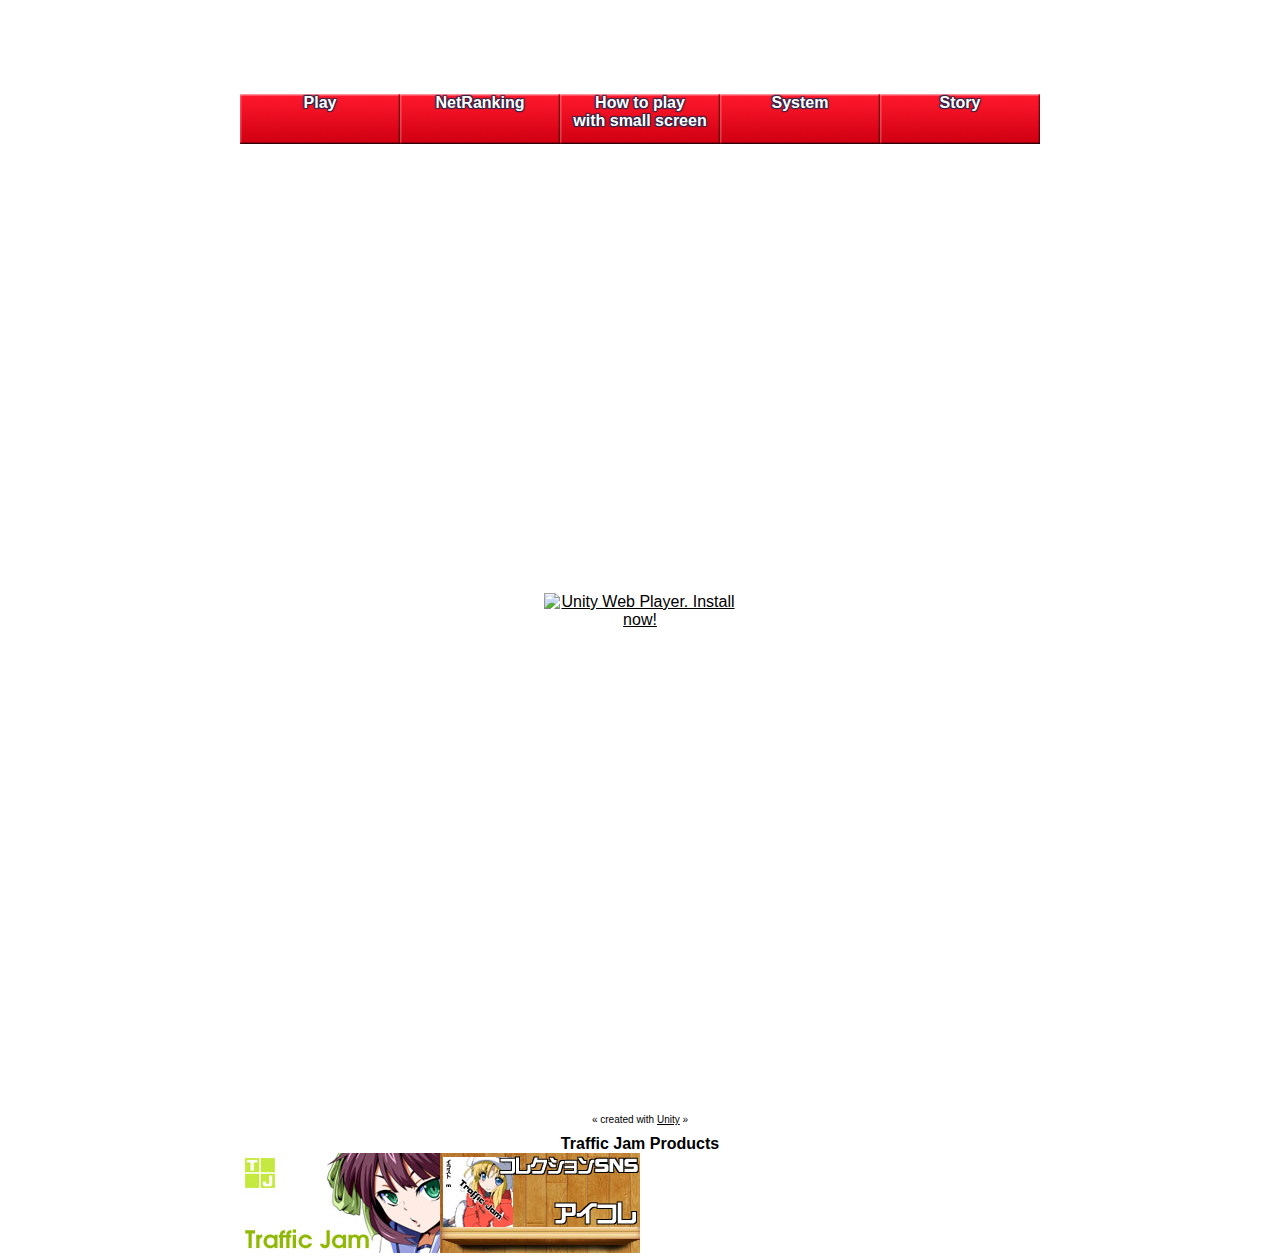
==== ABCastOff/index.html @ c9a5e450 "Second commit" ====
<!DOCTYPE html PUBLIC "-//W3C//DTD XHTML 1.0 Strict//EN" "http://www.w3.org/TR/xhtml1/DTD/xhtml1-strict.dtd">
<html xmlns="http://www.w3.org/1999/xhtml">
	<head>
		<meta http-equiv="Content-Type" content="text/html; charset=utf-8">
		<link rel=stylesheet type="text/css" href="../common_css.css"　media="all">
		<link rel=stylesheet type="text/css" href="../css.css"　media="all">

		<title>ABCastOff | Unity Web Player</title>

		<script type='text/javascript' src='https://ssl-webplayer.unity3d.com/download_webplayer-3.x/3.0/uo/jquery.min.js'></script>
		<script type="text/javascript">
		<!--
		var unityObjectUrl = "http://webplayer.unity3d.com/download_webplayer-3.x/3.0/uo/UnityObject2.js";
		if (document.location.protocol == 'https:')
			unityObjectUrl = unityObjectUrl.replace("http://", "https://ssl-");
		document.write('<script type="text\/javascript" src="' + unityObjectUrl + '"><\/script>');
		-->
		</script>
		<script type="text/javascript">
		<!--
			var config = {
				width: 600, 
				height: 960,
				params: { enableDebugging:"0" }
				
			};
			var u = new UnityObject2(config);

			jQuery(function() {

				var $missingScreen = jQuery("#unityPlayer").find(".missing");
				var $brokenScreen = jQuery("#unityPlayer").find(".broken");
				$missingScreen.hide();
				$brokenScreen.hide();
				
				u.observeProgress(function (progress) {
					switch(progress.pluginStatus) {
						case "broken":
							$brokenScreen.find("a").click(function (e) {
								e.stopPropagation();
								e.preventDefault();
								u.installPlugin();
								return false;
							});
							$brokenScreen.show();
						break;
						case "missing":
							$missingScreen.find("a").click(function (e) {
								e.stopPropagation();
								e.preventDefault();
								u.installPlugin();
								return false;
							});
							$missingScreen.show();
						break;
						case "installed":
							$missingScreen.remove();
						break;
						case "first":
						break;
					}
				});
				u.initPlugin(jQuery("#unityPlayer")[0], "./ABCastOff.unity3d");
			});
		-->
		</script>
		<style type="text/css">
		<!--
		body {
			font-family: Helvetica, Verdana, Arial, sans-serif;
			background-color: white;
			color: black;
			text-align: center;
		}
		a:link, a:visited {
			color: #000;
		}
		a:active, a:hover {
			color: #666;
		}
		p.header {
			font-size: small;
		}
		p.header span {
			font-weight: bold;
		}
		p.footer {
			font-size: x-small;
		}
		div.content {
			margin: auto;
			width: 600px;
		}
		div.broken,
		div.missing {
			margin: auto;
			position: relative;
			top: 50%;
			width: 193px;
		}
		div.broken a,
		div.missing a {
			height: 63px;
			position: relative;
			top: -31px;
		}
		div.broken img,
		div.missing img {
			border-width: 0px;
		}
		div.broken {
			display: none;
		}
		div#unityPlayer {
			cursor: default;
			height: 960px;
			width: 600px;
		}
		-->
		</style>
	</head>
	<body>
		<div class="ad">
			<script async src="//pagead2.googlesyndication.com/pagead/js/adsbygoogle.js"></script>
			<!-- ディスプレイ広告728x90 -->
			<ins class="adsbygoogle"
			     style="display:inline-block;width:728px;height:90px"
			     data-ad-client="ca-pub-9780802571507911"
			     data-ad-slot="1690570183"></ins>
			<script>
			(adsbygoogle = window.adsbygoogle || []).push({});
			</script>
		</div>

		<header>
			<a href="index.html"><div class="iconBg fontFrame">Play</div></a>
			<a href="" target="_blank"><div class="iconBg fontFrame" target="_blank">NetRanking</div></a>
			<a href="../index.html#howToPlaySmallScreen" target="_blank"><div class="iconBg fontFrame">How to play<br>with small screen</div></a>
			<a href="../index.html#system" target="_blank"><div class="iconBg fontFrame" target="_blank">System</div></a>
			<a href=""><div class="iconBg fontFrame" target="_blank">Story</div></a>
			<div class="clear"></div>
		</header>
		
		<div class="content">
			<div id="unityPlayer">
				<div class="missing">
					<a href="http://unity3d.com/webplayer/" title="Unity Web Player. Install now!">
						<img alt="Unity Web Player. Install now!" src="http://webplayer.unity3d.com/installation/getunity.png" width="193" height="63" />
					</a>
				</div>
				<div class="broken">
					<a href="http://unity3d.com/webplayer/" title="Unity Web Player. Install now! Restart your browser after install.">
						<img alt="Unity Web Player. Install now! Restart your browser after install." src="http://webplayer.unity3d.com/installation/getunityrestart.png" width="193" height="63" />
					</a>
				</div>
			</div>
		</div>
		<p class="footer">&laquo; created with <a href="http://unity3d.com/unity/" title="Go to unity3d.com">Unity</a> &raquo;</p>

		<div class="bannerArea">
			Traffic Jam Products<br>
			<div class="floatLeft">
				<a href="http://milk0824.sakura.ne.jp/doukana/" title="Traffi Jam ホーム"><img src="../data/banner20151004.jpg"></a>
			</div>
			<div class="floatLeft">
				<a href="http://www.traffic-jam.me/collection/Collection" title="コレクション共有SNSアイコレ"><img src="../data/collection_banner20151004.jpg"></a>
			</div>
			<div class="clear"></div>
		</div>

	</body>
</html>
---- common_css.css ----
.ad{
	width: 730px;
	margin: 0 auto;
}

.floatLeft{
	float: left;
}
.floatRight{
	float: right;
}
.round{
	border-radius: 10px;        /* CSS3草案 */  
    -webkit-border-radius: 10px;    /* Safari,Google Chrome用 */  
    -moz-border-radius: 10px;   /* Firefox用 */  
}

.clear{
	clear:both;
}
.fontFrame{
	text-shadow: 1px 1px 1px #2e2446,
    -1px 1px 1px #2e2446,
    1px -1px 1px #2e2446,
    -1px -1px 1px #2e2446;
}

.bannerArea{
	color : #000000;
	font-weight: bold;
	width : 800px;
	margin: 0 auto;
}
---- css.css ----
body{
	margin: 0px;
	font-family:'Lucida Grande','Hiragino Kaku Gothic ProN', 'ヒラギノ角ゴ ProN W3',Meiryo, メイリオ, sans-serif;
	color:#6078C7;
}


.main{
	width : 800px;
	margin: 0 auto;
}

header{
	width: 800px;
	margin: 0 auto;
}
.iconBg{
	float: left;
	color : #ffffff;
	font-weight: bold;
	text-align: center;
	background-image: url("./data/pageicon_bg_base02.png");
	width : 160px;
	height : 50px;
}


.shareArea{
	width: 280px;
	height:100px;
	margin: 0 auto;
}

.shareIcon{
	margin: 20px;
	color: #000000;
	font-size: 12px;
}

.shareIcon a{
	color: #000000;
	text-decoration: none;
}

.system{
	width : 800px;
}

.system h1{
	height: 50px;
	background-image: url("./data/pageicon_bg_base.png");
	text-align: center;
	color:	#ffffff;
}

.systemContents{

}
.systemContents img{
	width : 200px;
}

.msgContents{
	font-weight: bold;
	font-size: 20px;
	color: #000000;
	margin: 10px;
	width : 550px;
}

.buttonTitle{
	height: 100px;
	background-image: url("./data/selectIcon.png");
	text-align: center;
	color:	#ffffff;
}

.howToPlaySmallScreen{
	width : 800px;
}
.howToPlaySmallScreenContents{
	width: 550px;
	margin: 0 auto;
}

.howToPlaySmallScreen h1{
	font-size: 24px;
	height: 50px;
	background-image: url("./data/pageicon_bg_base.png");
	text-align: center;
	color:	#ffffff;
}
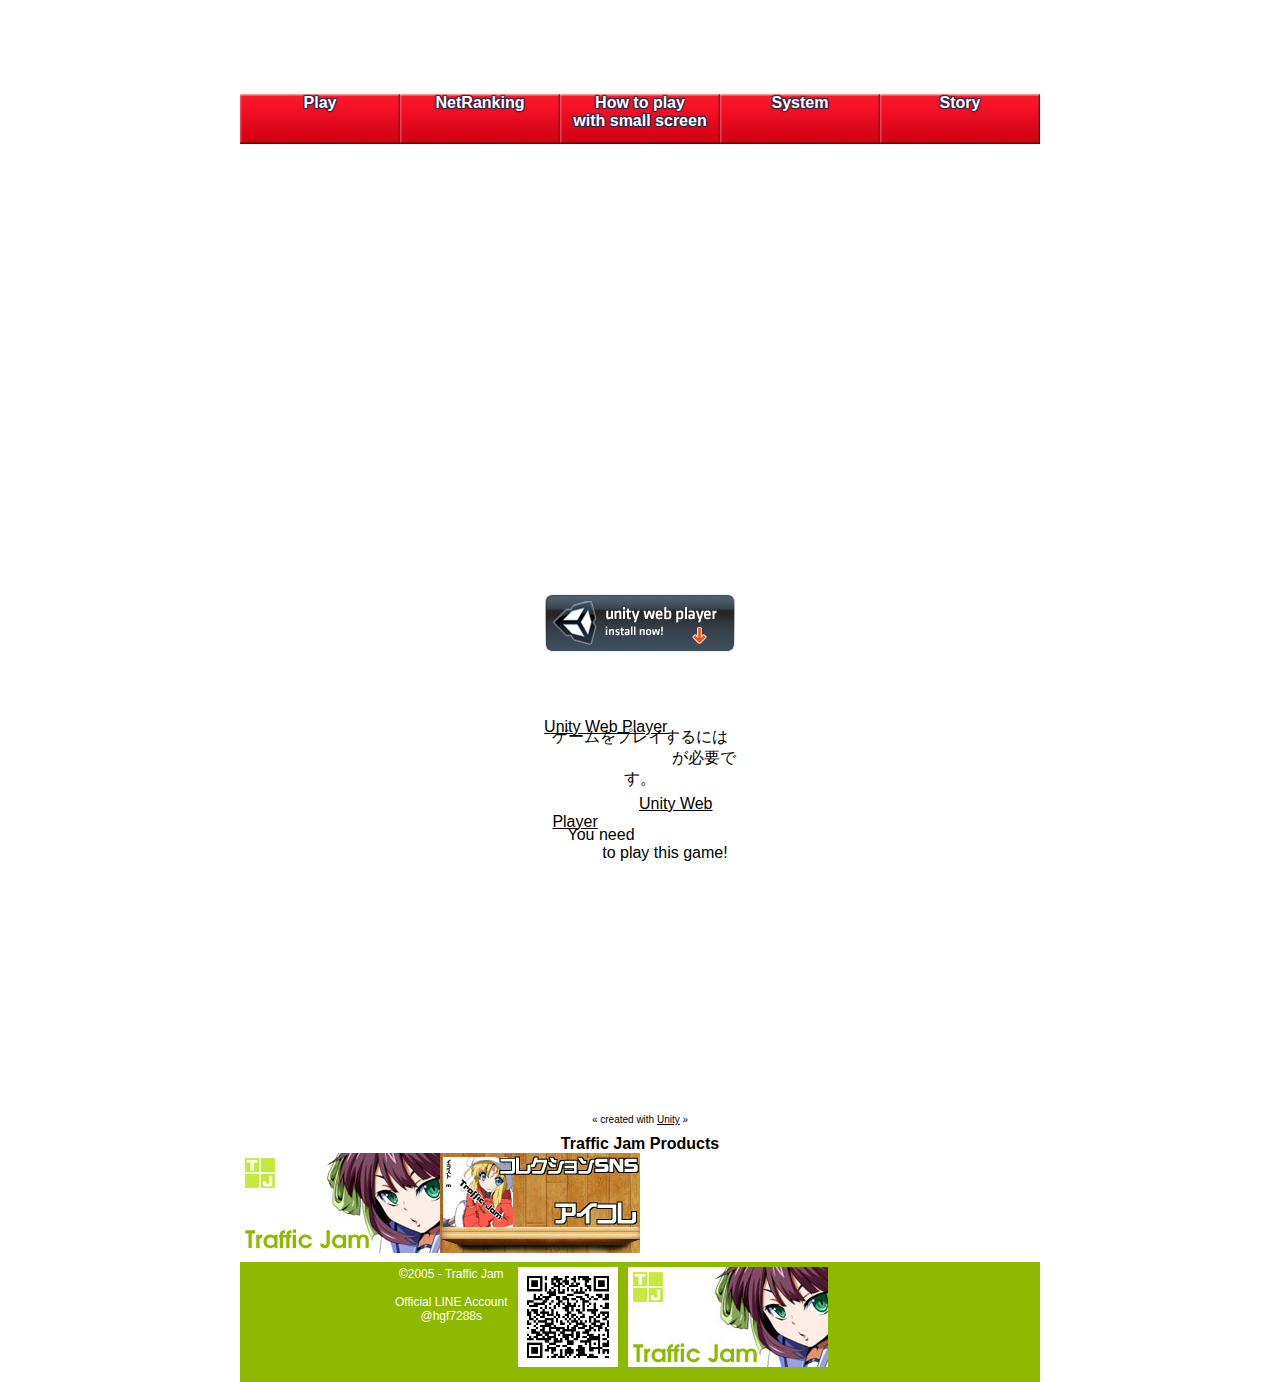
==== commit b79f575a: "Add SP LP" ====
--- a/ABCastOff/index.html
+++ b/ABCastOff/index.html
@@ -6,7 +6,16 @@
 		<link rel=stylesheet type="text/css" href="../css.css"　media="all">
 
 		<title>ABCastOff | Unity Web Player</title>
-
+		<script>
+		  (function(i,s,o,g,r,a,m){i['GoogleAnalyticsObject']=r;i[r]=i[r]||function(){
+		  (i[r].q=i[r].q||[]).push(arguments)},i[r].l=1*new Date();a=s.createElement(o),
+		  m=s.getElementsByTagName(o)[0];a.async=1;a.src=g;m.parentNode.insertBefore(a,m)
+		  })(window,document,'script','//www.google-analytics.com/analytics.js','ga');
+
+		  ga('create', 'UA-55121722-5', 'auto');
+		  ga('send', 'pageview');
+
+		</script>
 		<script type='text/javascript' src='https://ssl-webplayer.unity3d.com/download_webplayer-3.x/3.0/uo/jquery.min.js'></script>
 		<script type="text/javascript">
 		<!--
@@ -134,19 +143,27 @@
 
 		<header>
 			<a href="index.html"><div class="iconBg fontFrame">Play</div></a>
-			<a href="" target="_blank"><div class="iconBg fontFrame" target="_blank">NetRanking</div></a>
+			<a href="../ranking" target="_blank"><div class="iconBg fontFrame" target="_blank">NetRanking</div></a>
 			<a href="../index.html#howToPlaySmallScreen" target="_blank"><div class="iconBg fontFrame">How to play<br>with small screen</div></a>
 			<a href="../index.html#system" target="_blank"><div class="iconBg fontFrame" target="_blank">System</div></a>
-			<a href=""><div class="iconBg fontFrame" target="_blank">Story</div></a>
+			<a href="http://novelist.hatenadiary.jp/entry/2015/10/11/005216" target="_blank"><div class="iconBg fontFrame" target="_blank">Story</div></a>
 			<div class="clear"></div>
 		</header>
 		
 		<div class="content">
 			<div id="unityPlayer">
 				<div class="missing">
-					<a href="http://unity3d.com/webplayer/" title="Unity Web Player. Install now!">
-						<img alt="Unity Web Player. Install now!" src="http://webplayer.unity3d.com/installation/getunity.png" width="193" height="63" />
-					</a>
+				  <a href="http://japan.unity3d.com/webplayer/" title="Unity Web Playerをインストールする">
+				    <img alt="Unity Web Playerをインストールする" src="../data/getunity.png" width="193" height="63" />
+				  </a>
+				  <div>
+				  	<div>
+				     	<br><br>ゲームをプレイするには <a href="http://japan.unity3d.com/webplayer/">Unity Web Player</a> が必要です。<br>
+				    </div>
+				    <div>
+				    	<br><br> You need <a href="http://unity3d.com/webplayer/">Unity Web Player</a>  to play this game!
+				 	</div>
+				  </div>
 				</div>
 				<div class="broken">
 					<a href="http://unity3d.com/webplayer/" title="Unity Web Player. Install now! Restart your browser after install.">
@@ -157,16 +174,36 @@
 		</div>
 		<p class="footer">&laquo; created with <a href="http://unity3d.com/unity/" title="Go to unity3d.com">Unity</a> &raquo;</p>
 
-		<div class="bannerArea">
-			Traffic Jam Products<br>
-			<div class="floatLeft">
-				<a href="http://milk0824.sakura.ne.jp/doukana/" title="Traffi Jam ホーム"><img src="../data/banner20151004.jpg"></a>
+		<div class="main">
+			<div class="bannerArea">
+				Traffic Jam Products<br>
+				<div class="floatLeft">
+					<a href="http://milk0824.sakura.ne.jp/doukana/" title="Traffi Jam ホーム"><img src="../data/banner20151004.jpg"></a>
+				</div>
+				<div class="floatLeft">
+					<a href="http://www.traffic-jam.me/collection/Collection" title="コレクション共有SNSアイコレ"><img src="../data/collection_banner20151004.jpg"></a>
+				</div>
+				<div class="clear"></div>
 			</div>
-			<div class="floatLeft">
-				<a href="http://www.traffic-jam.me/collection/Collection" title="コレクション共有SNSアイコレ"><img src="../data/collection_banner20151004.jpg"></a>
-			</div>
-			<div class="clear"></div>
+
+			<footer>
+				<div class="QRArea">
+					<div class="floatLeft">
+						©2005 - Traffic Jam<br>
+						<br>
+						Official LINE Account<br>
+						@hgf7288s
+					</div>
+					<div class="imgQRCode floatLeft">
+						<img src="../data/TJ_LINE_QR.jpg">
+					</div>
+					<div class="floatLeft">
+						<a href="http://milk0824.sakura.ne.jp/doukana/" title="Traffi Jam ホーム"><img src="../data/banner20151004.jpg"></a>
+					</div>
+					
+					<div class="clear"></div>
+				</div>
+			</footer>
 		</div>
-
 	</body>
 </html>
--- a/common_css.css
+++ b/common_css.css
@@ -30,4 +30,51 @@
 	font-weight: bold;
 	width : 800px;
 	margin: 0 auto;
+}
+
+
+#tabmenu{
+    width:800px;
+    position:relative;
+}
+
+#tabmenu div#tab{
+    position: absolute;
+    top:10px;
+    left:0px;
+    font-size: 24px;
+    font-weight: bold;
+}
+#tabmenu div#tab a{
+    float: left;
+    height: 40px;
+    line-height: 40px;
+    text-align: center;
+    width: 390px;
+    display: block;
+    text-decoration:none;
+    background:#aaaaaa;
+    color:#000000;
+    margin: 30px 5px;
+}
+#tabmenu div#tab a:hover{
+    background:#000;
+    color:#fff;
+}
+div#tab_contents{
+    width:800px;
+    overflow:hidden;
+    clear:both;
+}
+div#tab_contents ul{
+    width:2500px;
+    padding:0px;
+    margin:50px 0px;
+}
+div#tab_contents ul li{
+    float: left;
+    width:760px;
+    list-style-type:none;
+    padding:60px  20px  20px 20px;
+    background:#ffffff;
 }--- a/css.css
+++ b/css.css
@@ -42,11 +42,21 @@
 	text-decoration: none;
 }
 
+.history{
+	width : 800px;
+}
+.historyContents{
+	font-size: 14px;
+	color: #000000;
+	margin: 5px;
+	width : 100%;
+}
+
 .system{
 	width : 800px;
 }
 
-.system h1{
+h1{
 	height: 50px;
 	background-image: url("./data/pageicon_bg_base.png");
 	text-align: center;
@@ -83,6 +93,10 @@
 	margin: 0 auto;
 }
 
+.howToInstall img{
+	width: 250px;
+}
+
 .howToPlaySmallScreen h1{
 	font-size: 24px;
 	height: 50px;
@@ -91,3 +105,39 @@
 	color:	#ffffff;
 }
 
+.rankingLine{
+	background-image: url("./data/pageicon_bg_base.png");
+	width:750px;
+	color : #ffffff;
+	font-size: 24px;
+	height: 50px;
+	margin : 10px auto;
+}
+.rankingRank{
+	margin: 5px;
+	width : 100px;
+}
+.rankingName{
+	margin: 5px;
+	width : 200px;
+}
+.rankingScore{
+	margin: 5px;
+}
+footer{
+	height : 120px;
+	background-color: #8fb800;
+	color : #ffffff;
+	font-size: 12px;
+	width: 800px;
+}
+.imgQRCode img{
+	width: 100px;
+}
+.QRArea{
+	width : 500px;
+	margin: 5px auto;
+}
+.QRArea div{
+	margin: 5px;
+}